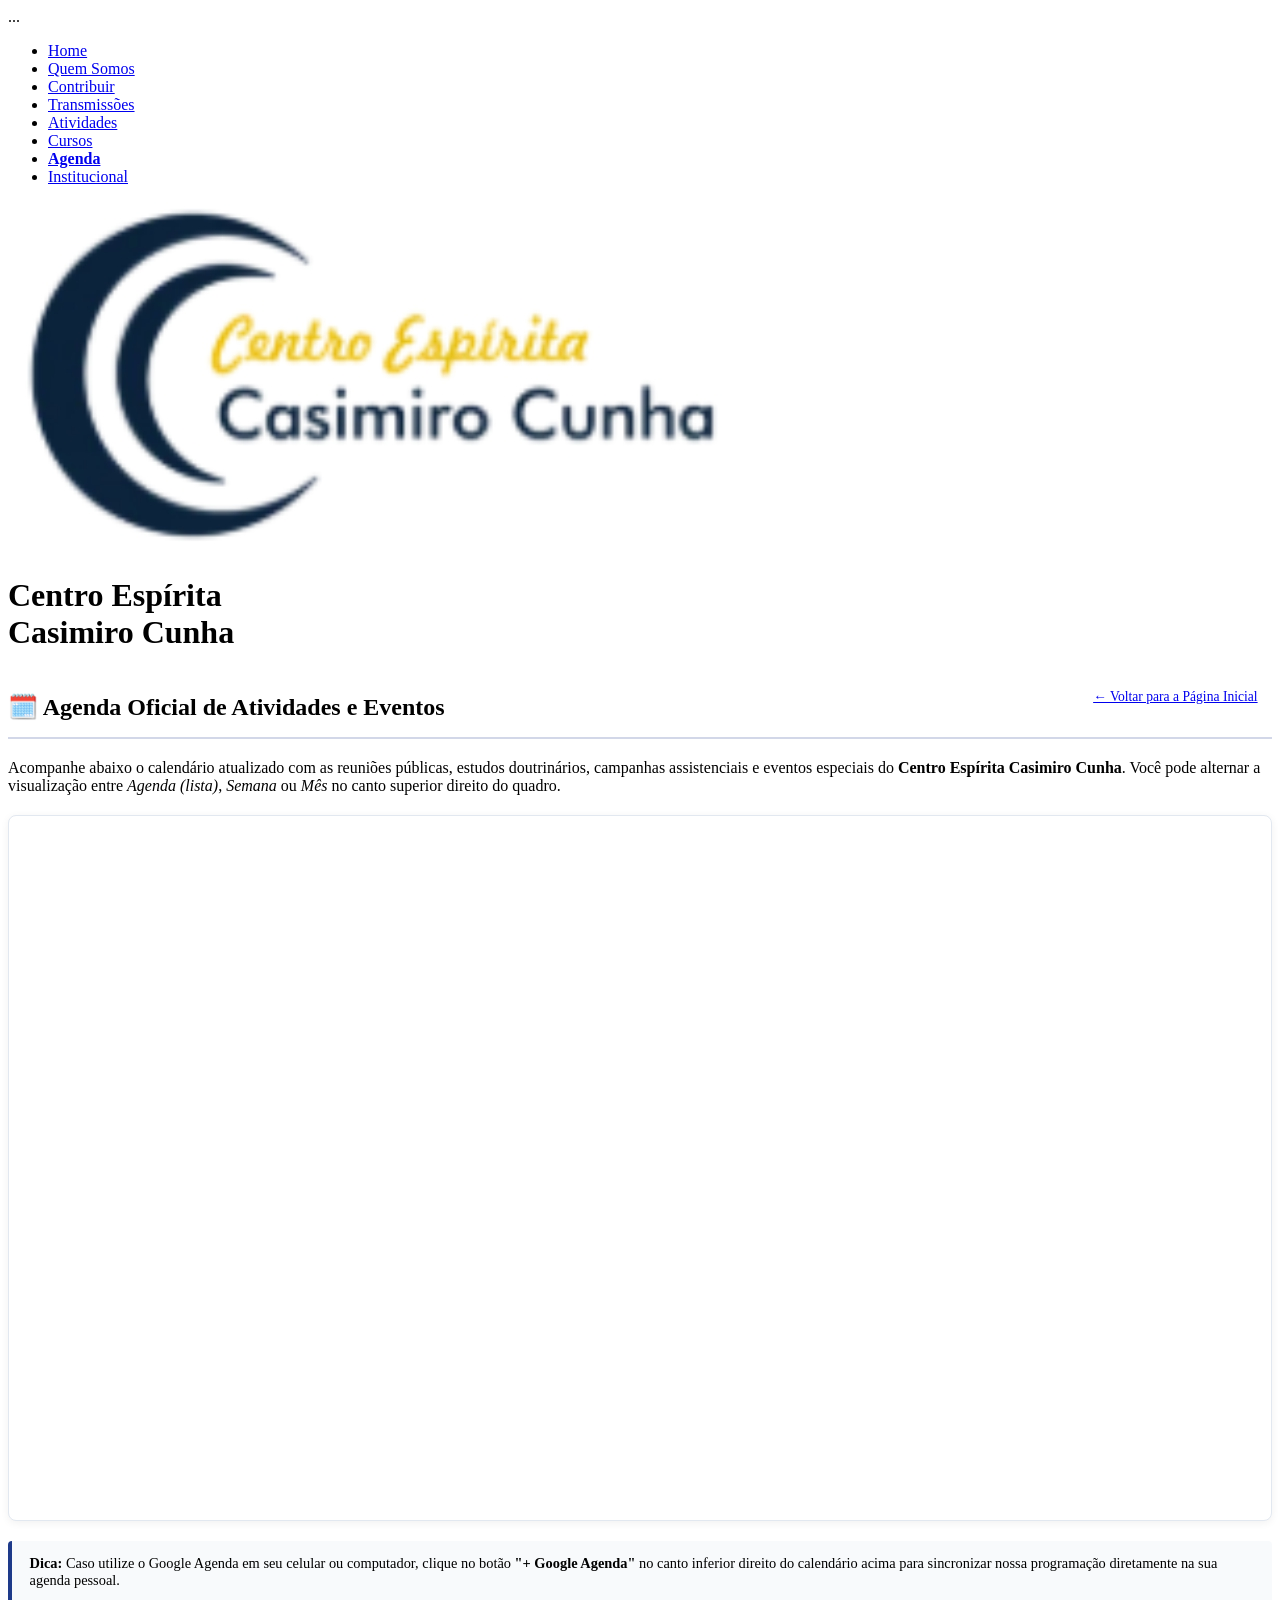
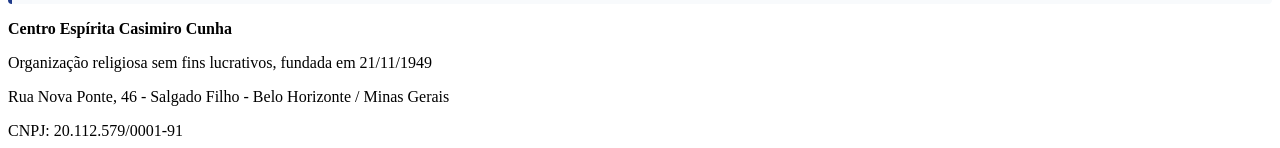
==== agenda.html @ 132a28cf "Add files via upload" ====
<!DOCTYPE html>
<html lang="pt-BR">
<body>

    <!-- O menu será carregado automaticamente aqui -->
    <div id="menu-placeholder"></div>
    <script src="assets/menu.js"></script>

    <!-- CABEÇALHO INSTITUCIONAL -->
    <header id="topo">
...

    <!-- MENU FIXO DE NAVEGAÇÃO -->
    <nav class="navbar">
        <div class="nav-container">
            <ul class="nav-links">
                <li><a href="index.html#topo">Home</a></li>
                <li><a href="index.html#quem-somos">Quem Somos</a></li>
                <li><a href="index.html#contribuir">Contribuir</a></li>
                <li><a href="index.html#transmissoes">Transmissões</a></li>
                <li><a href="index.html#atividades">Atividades</a></li>
                <li><a href="index.html#cursos">Cursos</a></li>
                <li><a href="agenda.html" style="font-weight: 700; text-decoration: underline;">Agenda</a></li>
                <li><a href="index.html#institucional">Institucional</a></li>
            </ul>
        </div>
    </nav>

    <!-- CABEÇALHO INSTITUCIONAL -->
    <header id="topo">
        <div class="header-content">
            <div class="logo-container">
                <img src="img/logo.jpg" alt="Centro Espírita Casimiro Cunha">
            </div>
            <h1>Centro Espírita<br>Casimiro Cunha</h1>
        </div>
    </header>

    <!-- CONTEÚDO PRINCIPAL -->
    <div class="container">

        <section id="agenda-oficial" class="section">
            <div style="display: flex; flex-wrap: wrap; justify-content: space-between; align-items: center; gap: 1rem; margin-bottom: 1rem;">
                <h2 class="section-title" style="margin-bottom: 0; border-bottom: none;">🗓️ Agenda Oficial de Atividades e Eventos</h2>
                <a href="index.html" class="btn" style="font-size: 0.85rem; padding: 0.45rem 0.9rem;">← Voltar para a Página Inicial</a>
            </div>
            <hr style="border: 0; border-top: 2px solid var(--primary-color, #1e3a8a); margin-bottom: 1.25rem; opacity: 0.2;">

            <p style="margin-bottom: 1.25rem; color: var(--text-light);">
                Acompanhe abaixo o calendário atualizado com as reuniões públicas, estudos doutrinários, campanhas assistenciais e eventos especiais do <strong>Centro Espírita Casimiro Cunha</strong>. Você pode alternar a visualização entre <em>Agenda (lista)</em>, <em>Semana</em> ou <em>Mês</em> no canto superior direito do quadro.
            </p>

            <!-- IFRAME GOOGLE AGENDA (RESPONSIVO E EM PORTUGUÊS 24H) -->
            <div style="background-color: #ffffff; border: 1px solid var(--border-color, #e2e8f0); border-radius: 8px; padding: 12px; box-shadow: 0 2px 8px rgba(0, 0, 0, 0.06);">
                <iframe 
                    src="https://calendar.google.com/calendar/embed?height=680&wkst=1&ctz=America%2FSao_Paulo&hl=pt_BR&showTz=0&mode=AGENDA&src=Y19hMjE2ZjA3NmY5OTA0NjVhYjkyN2ZmNjdlOTRlYWMxMDUyNWI3ODhkMWQ4NzE3MDg1ZGQ5MDU3ZmVlYzVhYjMxQGdyb3VwLmNhbGVuZGFyLmdvb2dsZS5jb20&color=%233f51b5" 
                    style="border: 0; border-radius: 6px; width: 100%; height: 680px; display: block;" 
                    frameborder="0" 
                    scrolling="no"
                    title="Agenda Oficial - Centro Espírita Casimiro Cunha">
                </iframe>
            </div>

            <!-- NOTA DE APOIO -->
            <div style="margin-top: 1.25rem; padding: 0.9rem 1.1rem; background-color: #f8fafc; border-left: 4px solid var(--primary-color, #1e3a8a); border-radius: 4px; font-size: 0.9rem; color: var(--text-light);">
                <strong>Dica:</strong> Caso utilize o Google Agenda em seu celular ou computador, clique no botão <strong>"+ Google Agenda"</strong> no canto inferior direito do calendário acima para sincronizar nossa programação diretamente na sua agenda pessoal.
            </div>
        </section>

    </div>

    <!-- RODAPÉ INSTITUCIONAL -->
    <footer>
        <p><strong>Centro Espírita Casimiro Cunha</strong></p>
        <p>Organização religiosa sem fins lucrativos, fundada em 21/11/1949</p>
        <p>Rua Nova Ponte, 46 - Salgado Filho - Belo Horizonte / Minas Gerais</p>
        <div class="cnpj">CNPJ: 20.112.579/0001-91</div>
    </footer>

</body>
</html>
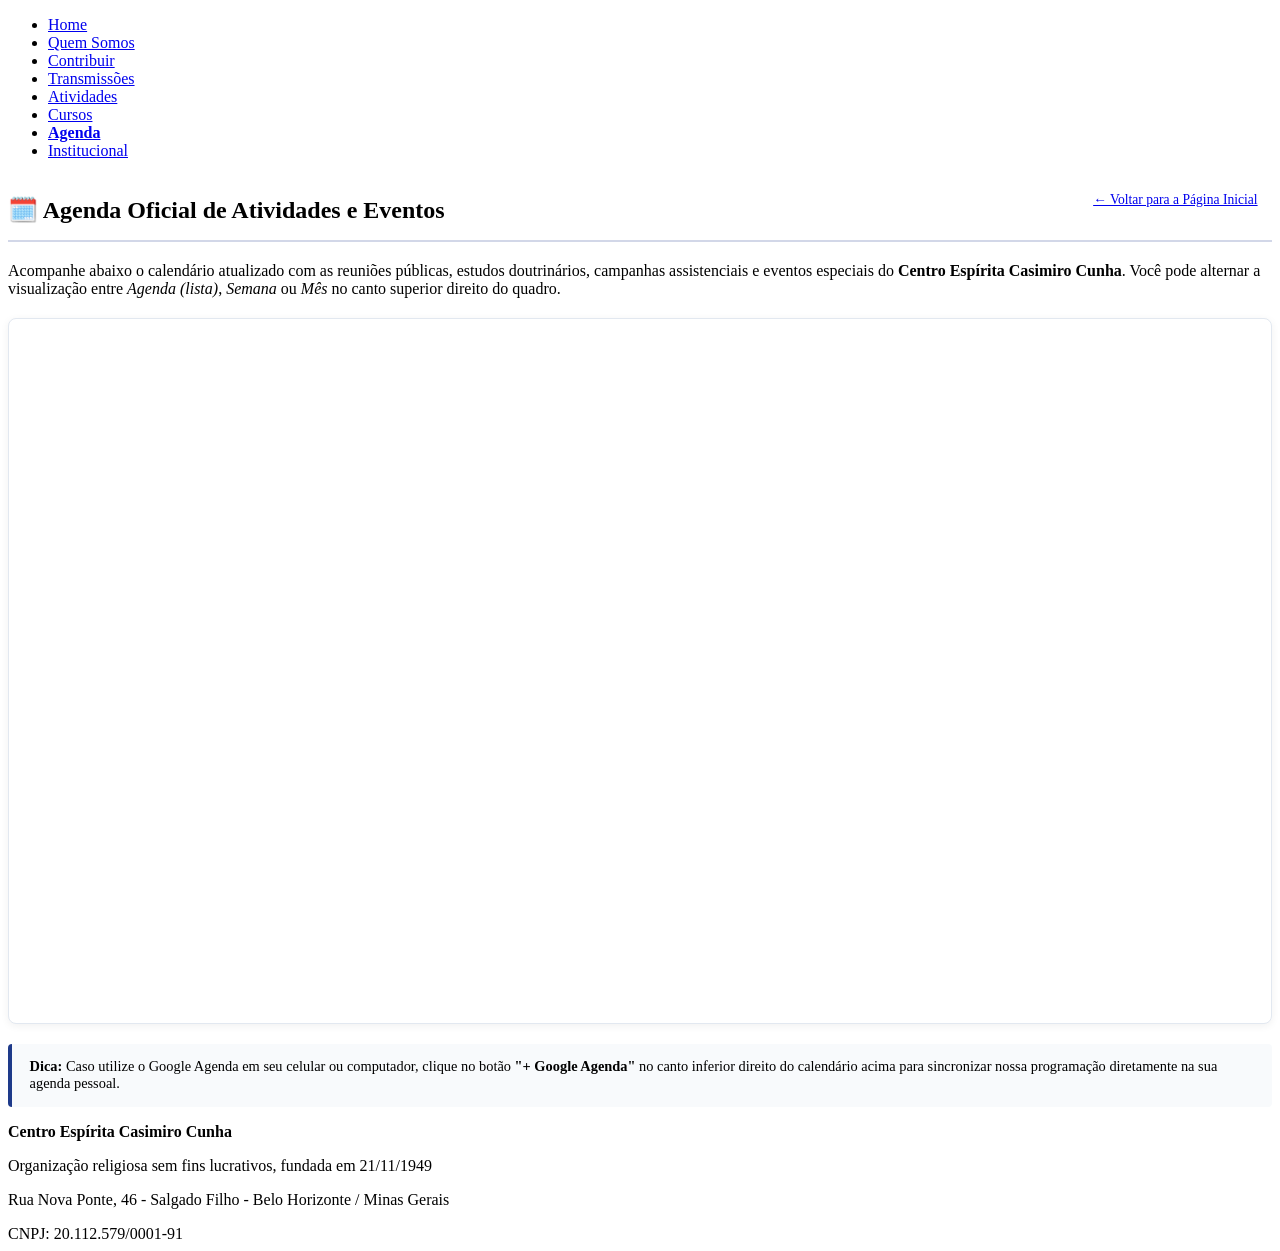
==== commit 0fe0b244: "Add files via upload" ====
--- a/agenda.html
+++ b/agenda.html
@@ -8,34 +8,6 @@
 
     <!-- CABEÇALHO INSTITUCIONAL -->
     <header id="topo">
-...
-
-    <!-- MENU FIXO DE NAVEGAÇÃO -->
-    <nav class="navbar">
-        <div class="nav-container">
-            <ul class="nav-links">
-                <li><a href="index.html#topo">Home</a></li>
-                <li><a href="index.html#quem-somos">Quem Somos</a></li>
-                <li><a href="index.html#contribuir">Contribuir</a></li>
-                <li><a href="index.html#transmissoes">Transmissões</a></li>
-                <li><a href="index.html#atividades">Atividades</a></li>
-                <li><a href="index.html#cursos">Cursos</a></li>
-                <li><a href="agenda.html" style="font-weight: 700; text-decoration: underline;">Agenda</a></li>
-                <li><a href="index.html#institucional">Institucional</a></li>
-            </ul>
-        </div>
-    </nav>
-
-    <!-- CABEÇALHO INSTITUCIONAL -->
-    <header id="topo">
-        <div class="header-content">
-            <div class="logo-container">
-                <img src="img/logo.jpg" alt="Centro Espírita Casimiro Cunha">
-            </div>
-            <h1>Centro Espírita<br>Casimiro Cunha</h1>
-        </div>
-    </header>
-
     <!-- CONTEÚDO PRINCIPAL -->
     <div class="container">
 
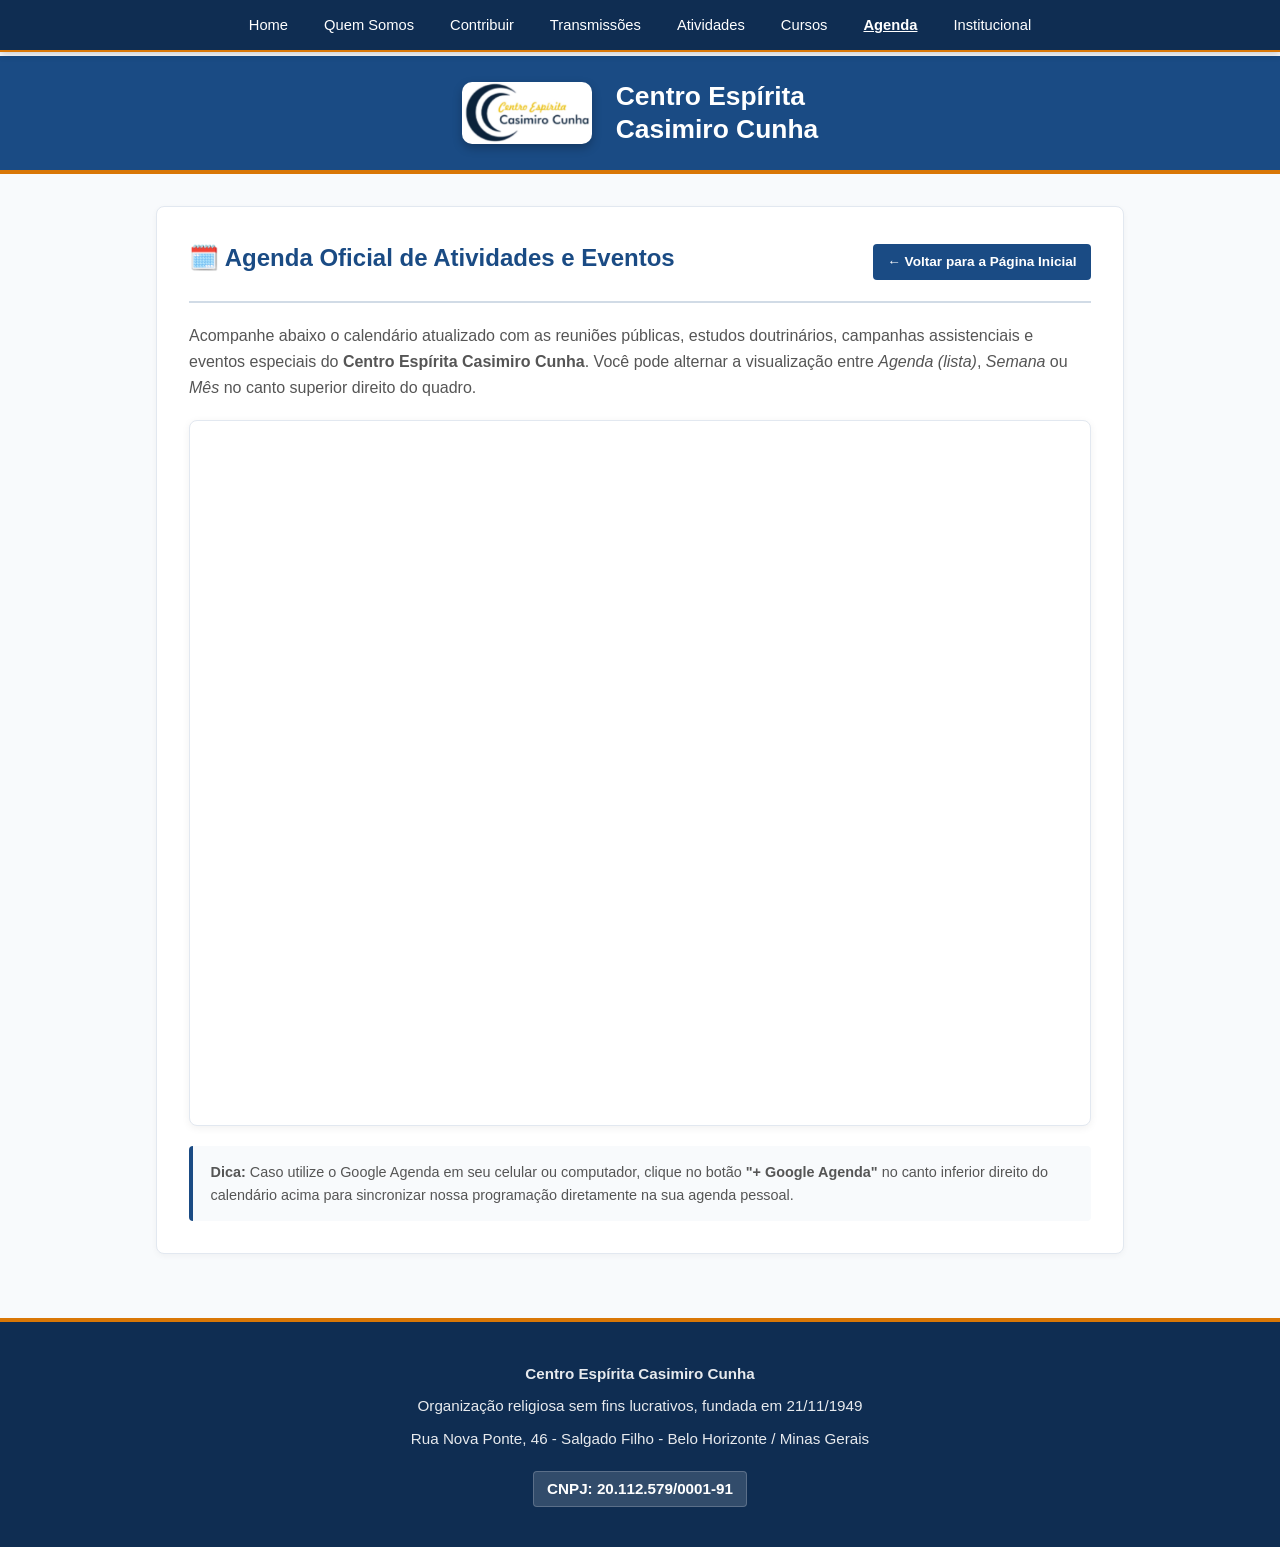
==== commit 5ac33e3a: "Add files via upload" ====
--- a/agenda.html
+++ b/agenda.html
@@ -1,13 +1,32 @@
 <!DOCTYPE html>
 <html lang="pt-BR">
+<head>
+    <meta charset="UTF-8">
+    <meta name="viewport" content="width=device-width, initial-scale=1.0">
+    <title>Agenda Oficial | Centro Espírita Casimiro Cunha</title>
+
+    <!-- Ícone da Aba do Navegador (Favicon) -->
+    <link rel="icon" type="image/x-icon" href="img/favicon.png">
+
+    <!-- Folha de Estilos Externa (Restaurada) -->
+    <link rel="stylesheet" href="assets/style.css?v=5">
+</head>
 <body>
 
-    <!-- O menu será carregado automaticamente aqui -->
+    <!-- O menu será carregado automaticamente aqui pelo assets/menu.js -->
     <div id="menu-placeholder"></div>
     <script src="assets/menu.js"></script>
 
-    <!-- CABEÇALHO INSTITUCIONAL -->
+    <!-- CABEÇALHO INSTITUCIONAL (Restaurado) -->
     <header id="topo">
+        <div class="header-content">
+            <div class="logo-container">
+                <img src="img/logo.jpg" alt="Centro Espírita Casimiro Cunha">
+            </div>
+            <h1>Centro Espírita<br>Casimiro Cunha</h1>
+        </div>
+    </header>
+
     <!-- CONTEÚDO PRINCIPAL -->
     <div class="container">
 
--- a/assets/style.css
+++ b/assets/style.css
@@ -0,0 +1,465 @@
+:root {
+    --primary-color: #1a4b84;
+    --primary-dark: #0f2d52;
+    --secondary-color: #eef4fb;
+    --accent-color: #d97706;
+    --text-color: #333333;
+    --text-light: #555555;
+    --bg-light: #f8fafc;
+    --white: #ffffff;
+    --border-color: #e2e8f0;
+}
+
+* {
+    box-sizing: border-box;
+    margin: 0;
+    padding: 0;
+}
+
+html {
+    scroll-behavior: smooth;
+    scroll-padding-top: 70px; /* Compensa a altura do menu fixo no PC */
+}
+
+body {
+    font-family: 'Segoe UI', Tahoma, Geneva, Verdana, sans-serif;
+    line-height: 1.6;
+    color: var(--text-color);
+    background-color: var(--bg-light);
+    padding-top: 56px; /* Espaço exato do menu fixo em 1 linha no PC */
+}
+
+/* Menu de Navegação Fixo */
+.navbar {
+    position: fixed;
+    top: 0;
+    left: 0;
+    width: 100%;
+    background-color: var(--primary-dark);
+    color: var(--white);
+    z-index: 1000;
+    box-shadow: 0 2px 8px rgba(0, 0, 0, 0.2);
+    border-bottom: 2px solid var(--accent-color);
+}
+
+.nav-container {
+    max-width: 1000px;
+    margin: 0 auto;
+    padding: 0.75rem 1rem;
+    display: flex;
+    justify-content: center;
+    align-items: center;
+}
+
+.nav-brand {
+    color: var(--white);
+    font-weight: 700;
+    font-size: 1.15rem;
+    text-decoration: none;
+    letter-spacing: 0.5px;
+}
+
+.nav-links {
+    list-style: none;
+    display: flex;
+    justify-content: center;
+    gap: 1.25rem;
+    flex-wrap: wrap;
+}
+
+.nav-links a {
+    color: var(--white);
+    text-decoration: none;
+    font-size: 0.92rem;
+    font-weight: 500;
+    padding: 0.25rem 0.5rem;
+    border-radius: 4px;
+    transition: background-color 0.2s, color 0.2s;
+}
+
+.nav-links a:hover {
+    background-color: rgba(255, 255, 255, 0.15);
+    color: #fcd34d;
+}
+
+/* Cabeçalho em Duas Colunas Centralizadas */
+header {
+    background-color: var(--primary-color);
+    color: var(--white);
+    padding: 1.5rem 1rem;
+    border-bottom: 4px solid var(--accent-color);
+    display: flex;
+    justify-content: center;
+    align-items: center;
+}
+
+.header-content {
+    display: flex;
+    align-items: center;
+    justify-content: center;
+    gap: 1.5rem;
+    max-width: 800px;
+}
+
+.logo-container {
+    margin-bottom: 0;
+    flex-shrink: 0;
+}
+
+.logo-container img {
+    width: 130px;
+    height: auto;
+    border-radius: 10px;
+    background-color: var(--white);
+    padding: 0px;
+    box-shadow: 0 4px 10px rgba(0, 0, 0, 0.25);
+    display: block;
+}
+
+header h1 {
+    font-size: 1.65rem;
+    line-height: 1.25;
+    margin-bottom: 0;
+    font-weight: 700;
+    text-align: left;
+}
+
+.container {
+    max-width: 1000px;
+    margin: 0 auto;
+    padding: 2rem 1rem;
+}
+
+/* Banner de Aviso de Transição */
+.alert-banner {
+    background-color: #fef3c7;
+    border-left: 6px solid var(--accent-color);
+    padding: 1.25rem;
+    margin-bottom: 2rem;
+    border-radius: 4px;
+    box-shadow: 0 2px 4px rgba(0,0,0,0.05);
+}
+
+.alert-banner h2 {
+    color: #92400e;
+    font-size: 1.2rem;
+    margin-bottom: 0.5rem;
+}
+
+.alert-banner p {
+    color: #78350f;
+    font-size: 0.98rem;
+}
+
+.alert-banner a {
+    color: #b45309;
+    font-weight: 700;
+    text-decoration: underline;
+}
+
+.alert-banner a:hover {
+    color: #78350f;
+}
+
+/* Seções de Conteúdo */
+.section {
+    background: var(--white);
+    padding: 2rem;
+    margin-bottom: 2rem;
+    border-radius: 8px;
+    box-shadow: 0 2px 6px rgba(0,0,0,0.04);
+    border: 1px solid var(--border-color);
+}
+
+.section-title {
+    color: var(--primary-color);
+    font-size: 1.5rem;
+    margin-bottom: 1.2rem;
+    border-bottom: 2px solid var(--secondary-color);
+    padding-bottom: 0.5rem;
+}
+
+.kardec-quote {
+    font-style: italic;
+    background-color: var(--secondary-color);
+    border-left: 4px solid var(--primary-color);
+    padding: 1rem 1.25rem;
+    margin: 1.5rem 0 0.5rem 0;
+    border-radius: 0 4px 4px 0;
+    color: var(--primary-dark);
+    font-weight: 500;
+}
+
+/* Grid de Documentos */
+.docs-grid {
+    display: grid;
+    grid-template-columns: repeat(auto-fit, minmax(250px, 1fr));
+    gap: 1rem;
+    margin-top: 1rem;
+}
+
+.doc-card {
+    border: 1px solid var(--border-color);
+    padding: 1.25rem;
+    border-radius: 6px;
+    text-align: center;
+    background-color: var(--bg-light);
+    transition: transform 0.2s, box-shadow 0.2s;
+}
+
+.doc-card:hover {
+    transform: translateY(-2px);
+    box-shadow: 0 4px 8px rgba(0,0,0,0.08);
+}
+
+.doc-card h3 {
+    font-size: 1.1rem;
+    margin-bottom: 0.75rem;
+    color: var(--primary-dark);
+}
+
+.btn {
+    display: inline-block;
+    background-color: var(--primary-color);
+    color: var(--white);
+    padding: 0.6rem 1.2rem;
+    text-decoration: none;
+    border-radius: 4px;
+    font-weight: 600;
+    font-size: 0.9rem;
+    transition: background-color 0.2s;
+}
+
+.btn:hover {
+    background-color: var(--primary-dark);
+}
+
+/* Grid e Cards de Atividades/Cursos (2 Colunas por linha no Desktop) */
+.activities-grid {
+    display: grid;
+    grid-template-columns: repeat(2, 1fr);
+    gap: 1.5rem;
+    margin-top: 1rem;
+}
+
+.activity-card {
+    background-color: var(--white);
+    border: 1px solid var(--border-color);
+    border-radius: 8px;
+    overflow: hidden;
+    display: flex;
+    flex-direction: column;
+    box-shadow: 0 2px 4px rgba(0, 0, 0, 0.04);
+    transition: transform 0.2s ease, box-shadow 0.2s ease;
+}
+
+.activity-card:hover {
+    transform: translateY(-3px);
+    box-shadow: 0 6px 12px rgba(0, 0, 0, 0.1);
+}
+
+/* Imagem Quadrada (Proporção 1:1 - 465x465) sem cortes */
+.activity-img {
+    width: 100%;
+    aspect-ratio: 1 / 1;
+    height: auto;
+    object-fit: cover;
+    display: block;
+    border-bottom: 1px solid var(--border-color);
+}
+
+.activity-content {
+    padding: 1.25rem;
+    display: flex;
+    flex-direction: column;
+    flex-grow: 1;
+}
+
+.activity-content h3 {
+    color: var(--primary-color);
+    font-size: 1.15rem;
+    margin-bottom: 0.5rem;
+}
+
+.activity-content p {
+    font-size: 0.92rem;
+    color: var(--text-light);
+    line-height: 1.5;
+    margin-bottom: 1rem;
+    flex-grow: 1;
+}
+
+.schedule-badge {
+    align-self: flex-start;
+    background-color: var(--secondary-color);
+    color: var(--primary-dark);
+    font-size: 0.8rem;
+    font-weight: 600;
+    padding: 0.3rem 0.6rem;
+    border-radius: 4px;
+    border: 1px solid #d0e1f9;
+}
+
+/* Accordion de Horários por Dia da Semana */
+.schedule-accordion {
+    display: flex;
+    flex-direction: column;
+    gap: 0.65rem;
+}
+
+.schedule-accordion details {
+    border: 1px solid var(--border-color);
+    border-radius: 6px;
+    background-color: var(--bg-light);
+    overflow: hidden;
+}
+
+.schedule-accordion summary {
+    padding: 0.9rem 1.15rem;
+    font-weight: 700;
+    font-size: 1.05rem;
+    color: var(--primary-dark);
+    background-color: var(--secondary-color);
+    cursor: pointer;
+    list-style: none;
+    display: flex;
+    justify-content: space-between;
+    align-items: center;
+    transition: background-color 0.2s;
+}
+
+.schedule-accordion summary:hover {
+    background-color: #dce8f8;
+}
+
+.schedule-accordion summary::after {
+    content: "▼";
+    font-size: 0.8rem;
+    color: var(--primary-color);
+    transition: transform 0.2s;
+}
+
+.schedule-accordion details[open] summary::after {
+    transform: rotate(180deg);
+}
+
+.schedule-list {
+    list-style: none;
+    padding: 0.75rem 1.15rem;
+    background-color: var(--white);
+}
+
+.schedule-list li {
+    display: flex;
+    justify-content: space-between;
+    align-items: center;
+    gap: 1rem;
+    padding: 0.6rem 0;
+    border-bottom: 1px solid var(--border-color);
+    font-size: 0.94rem;
+    color: var(--text-color);
+}
+
+.schedule-list li:last-child {
+    border-bottom: none;
+}
+
+.time-tag {
+    background-color: var(--secondary-color);
+    color: var(--primary-dark);
+    font-weight: 600;
+    font-size: 0.82rem;
+    padding: 0.25rem 0.6rem;
+    border-radius: 4px;
+    white-space: nowrap;
+    border: 1px solid #d0e1f9;
+}
+
+/* Transmissões Online */
+.online-transmission {
+    background-color: #fff8f0;
+    border: 1px solid #fee2e2;
+    padding: 1.25rem;
+    border-radius: 6px;
+}
+
+.online-transmission h3 {
+    color: #b91c1c;
+    font-size: 1.1rem;
+    margin-bottom: 0.75rem;
+}
+
+/* Rodapé */
+footer {
+    background-color: var(--primary-dark);
+    color: var(--white);
+    padding: 2.5rem 1rem;
+    text-align: center;
+    font-size: 0.95rem;
+    border-top: 4px solid var(--accent-color);
+}
+
+footer p {
+    margin-bottom: 0.5rem;
+    opacity: 0.9;
+}
+
+/* Moldura transparente do CNPJ no Rodapé */
+.cnpj {
+    margin-top: 0.75rem;
+    font-size: 0.95rem;
+    background-color: rgba(255, 255, 255, 0.15);
+    display: inline-block;
+    padding: 0.3rem 0.8rem;
+    border-radius: 4px;
+    border: 1px solid rgba(255, 255, 255, 0.2);
+    font-weight: 600;
+}
+
+/* Responsividade (Celulares e Telas Menores) */
+@media (max-width: 650px) {
+    body {
+        padding-top: 125px; /* Espaço suficiente para o menu em múltiplas linhas no celular */
+    }
+    html {
+        scroll-padding-top: 135px;
+    }
+    .nav-container {
+        flex-direction: column;
+        gap: 0.4rem;
+    }
+    .nav-links {
+        gap: 0.5rem;
+        justify-content: center;
+    }
+    .nav-links a {
+        font-size: 0.82rem;
+        padding: 0.2rem 0.35rem;
+    }
+    header {
+        padding: 1rem 0.75rem;
+    }
+    .header-content {
+        gap: 0.85rem;
+    }
+    .logo-container img {
+        width: 115px;
+    }
+    header h1 {
+        font-size: 1.15rem;
+        line-height: 1.25;
+        text-align: left;
+    }
+    .section {
+        padding: 1.25rem;
+    }
+    /* No celular, os cards voltam para 1 coluna para melhor leitura */
+    .activities-grid {
+        grid-template-columns: 1fr;
+    }
+    .schedule-list li {
+        flex-direction: column;
+        align-items: flex-start;
+        gap: 0.35rem;
+    }
+}
